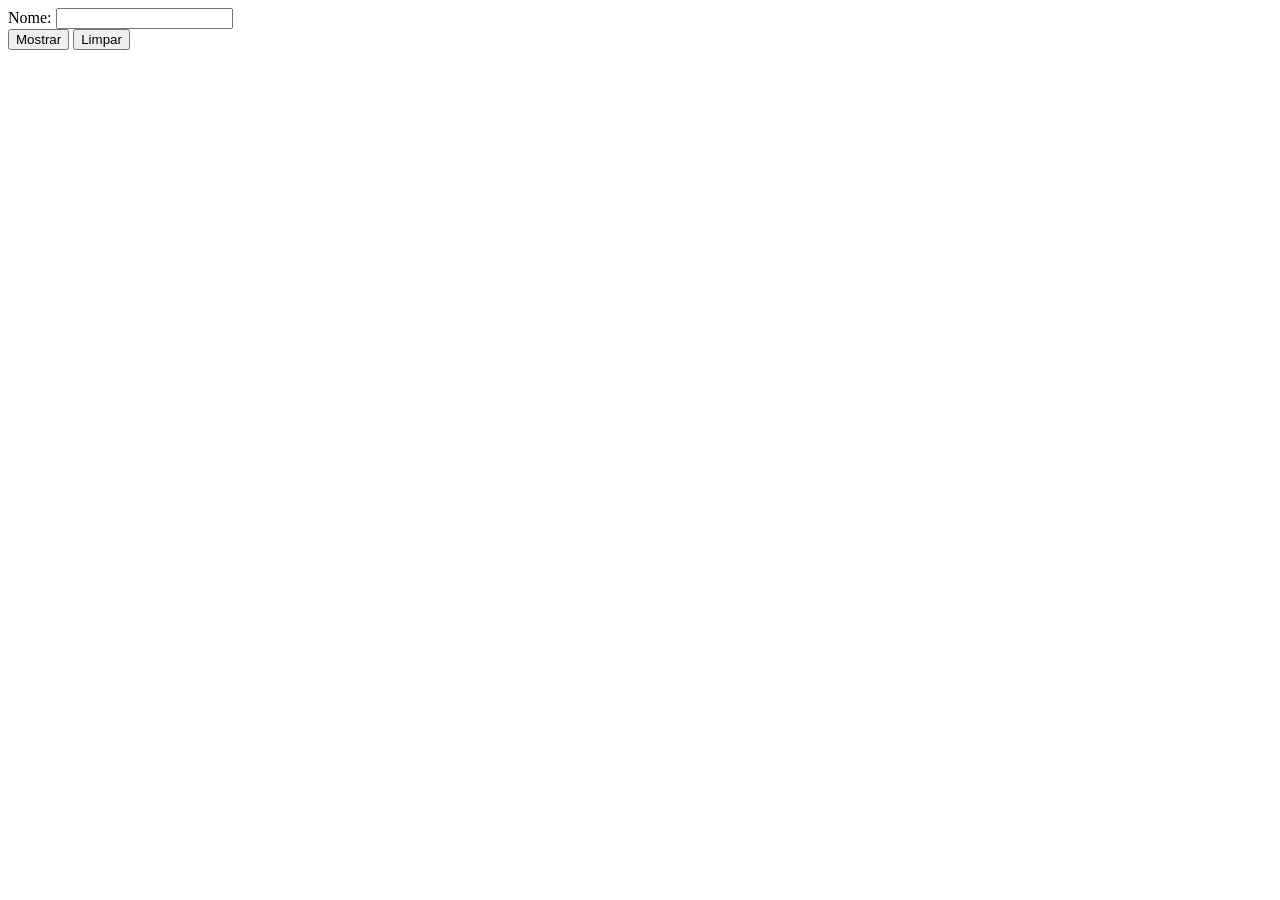
==== projeto10/index.html @ f7a4063c "Aula" ====
<!DOCTYPE html>
<html lang="en">
<head>
    <meta charset="UTF-8">
    <meta name="viewport" content="width=device-width, initial-scale=1.0">
    <script type="text/javascript" src="js/script.js"></script>
    <title>Javascript - DOM</title>
</head>
<body>
    <form>
        <label for="iptNome">Nome: </label>
        <input type="text" id="iptNome"><br>
        <button type="button" onclick="mostrar()" id="btnMostrar">Mostrar</button>
        <button type="button" onclick="limpar()" id="btnLimpar">Limpar</button>

        <span id="spnMsg"></span>

    </form>
</body>
</html>
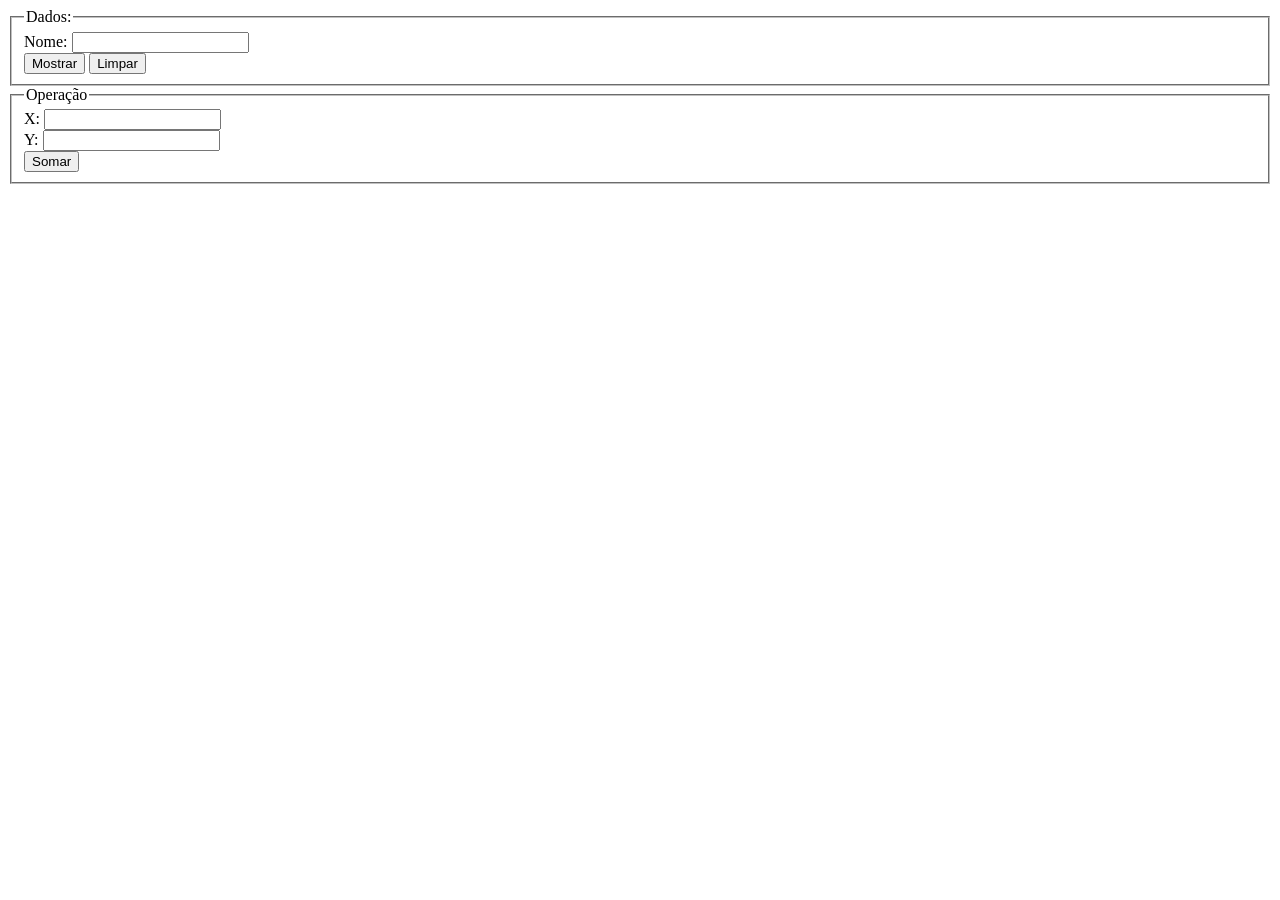
==== commit df1cf5fa: "Aula 16/11" ====
--- a/projeto10/index.html
+++ b/projeto10/index.html
@@ -8,12 +8,25 @@
 </head>
 <body>
     <form>
-        <label for="iptNome">Nome: </label>
-        <input type="text" id="iptNome"><br>
-        <button type="button" onclick="mostrar()" id="btnMostrar">Mostrar</button>
-        <button type="button" onclick="limpar()" id="btnLimpar">Limpar</button>
+        <fieldset>
+            <legend>Dados: </legend>
+            <label for="iptNome">Nome: </label>
+            <input type="text" id="iptNome" onfocus="limpar()" oninput="contador()"> <span id="spnContador"></span> <br>
+            <button type="button" onclick="mostrar()" id="btnMostrar">Mostrar</button>
+            <button type="button" onclick="limpar()" id="btnLimpar">Limpar</button>
+        </fieldset>
+
+        <fieldset>
+            <legend>Operação</legend>
+            <label for="iptX">X: </label>
+            <input type="number" id="iptX"><br>
+            <label for="iptX">Y: </label>
+            <input type="number" id="iptY"><br>
+            <button type="button" onclick="somar()">Somar</button>
+        </fieldset>
 
         <span id="spnMsg"></span>
+        <span id="spnRes"></span>
 
     </form>
 </body>
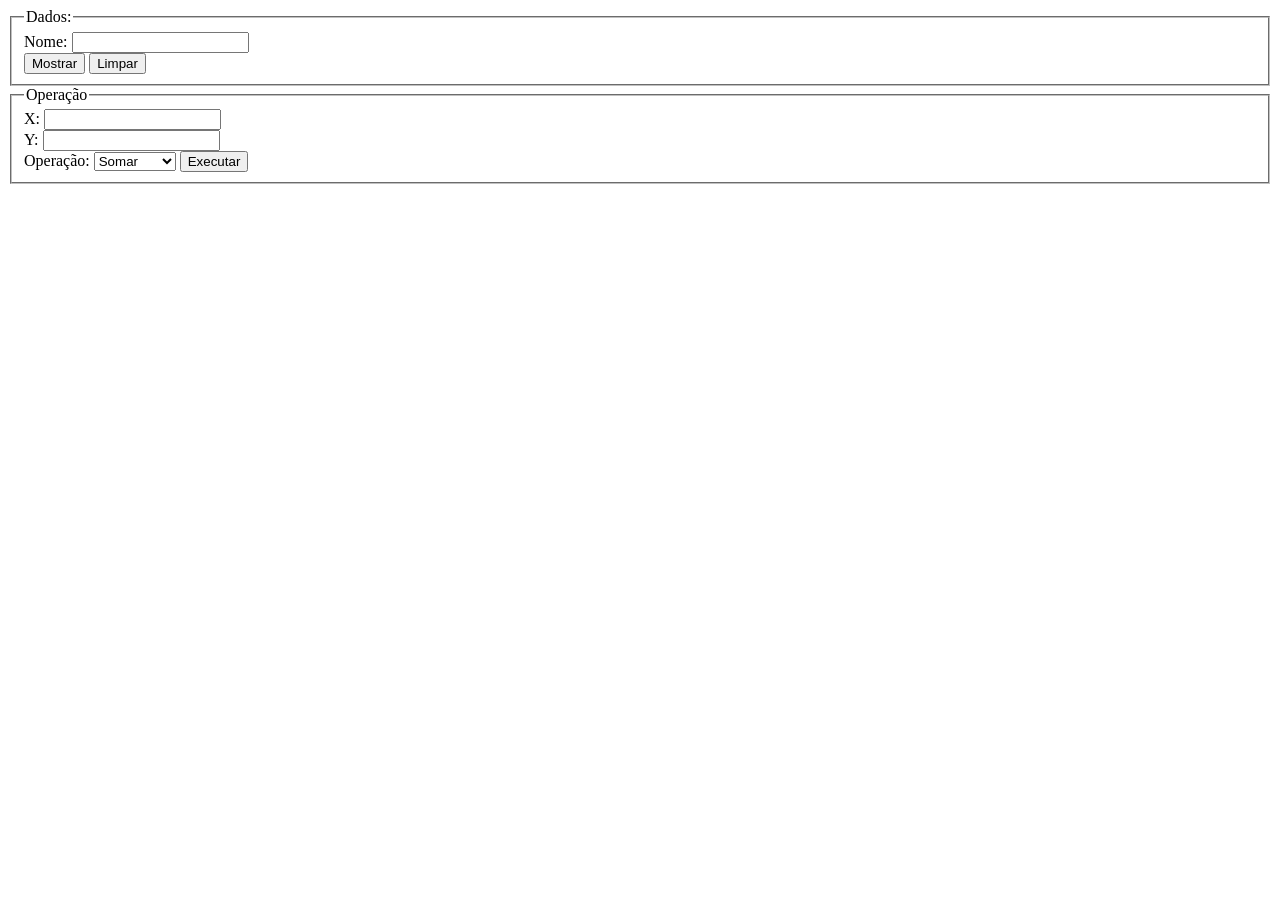
==== commit f8cbdfe1: "Aula 16/11" ====
--- a/projeto10/index.html
+++ b/projeto10/index.html
@@ -3,7 +3,6 @@
 <head>
     <meta charset="UTF-8">
     <meta name="viewport" content="width=device-width, initial-scale=1.0">
-    <script type="text/javascript" src="js/script.js"></script>
     <title>Javascript - DOM</title>
 </head>
 <body>
@@ -22,12 +21,23 @@
             <input type="number" id="iptX"><br>
             <label for="iptX">Y: </label>
             <input type="number" id="iptY"><br>
-            <button type="button" onclick="somar()">Somar</button>
+            <label for="iptOp">Operação: </label>
+            <!-- <input type="number" id="iptOp"><br> -->
+             <select id="slctOper">
+                <option value="0">Somar</option>
+                <option value="1">Subtrair</option>
+                <option value="2">Multiplicar</option>
+                <option value="3">Dividir</option>
+             </select>
+
+            <button type="button" onclick="operacao()">Executar</button>
         </fieldset>
 
         <span id="spnMsg"></span>
         <span id="spnRes"></span>
 
     </form>
+    
+    <script type="text/javascript" src="js/script.js"></script>
 </body>
 </html>
